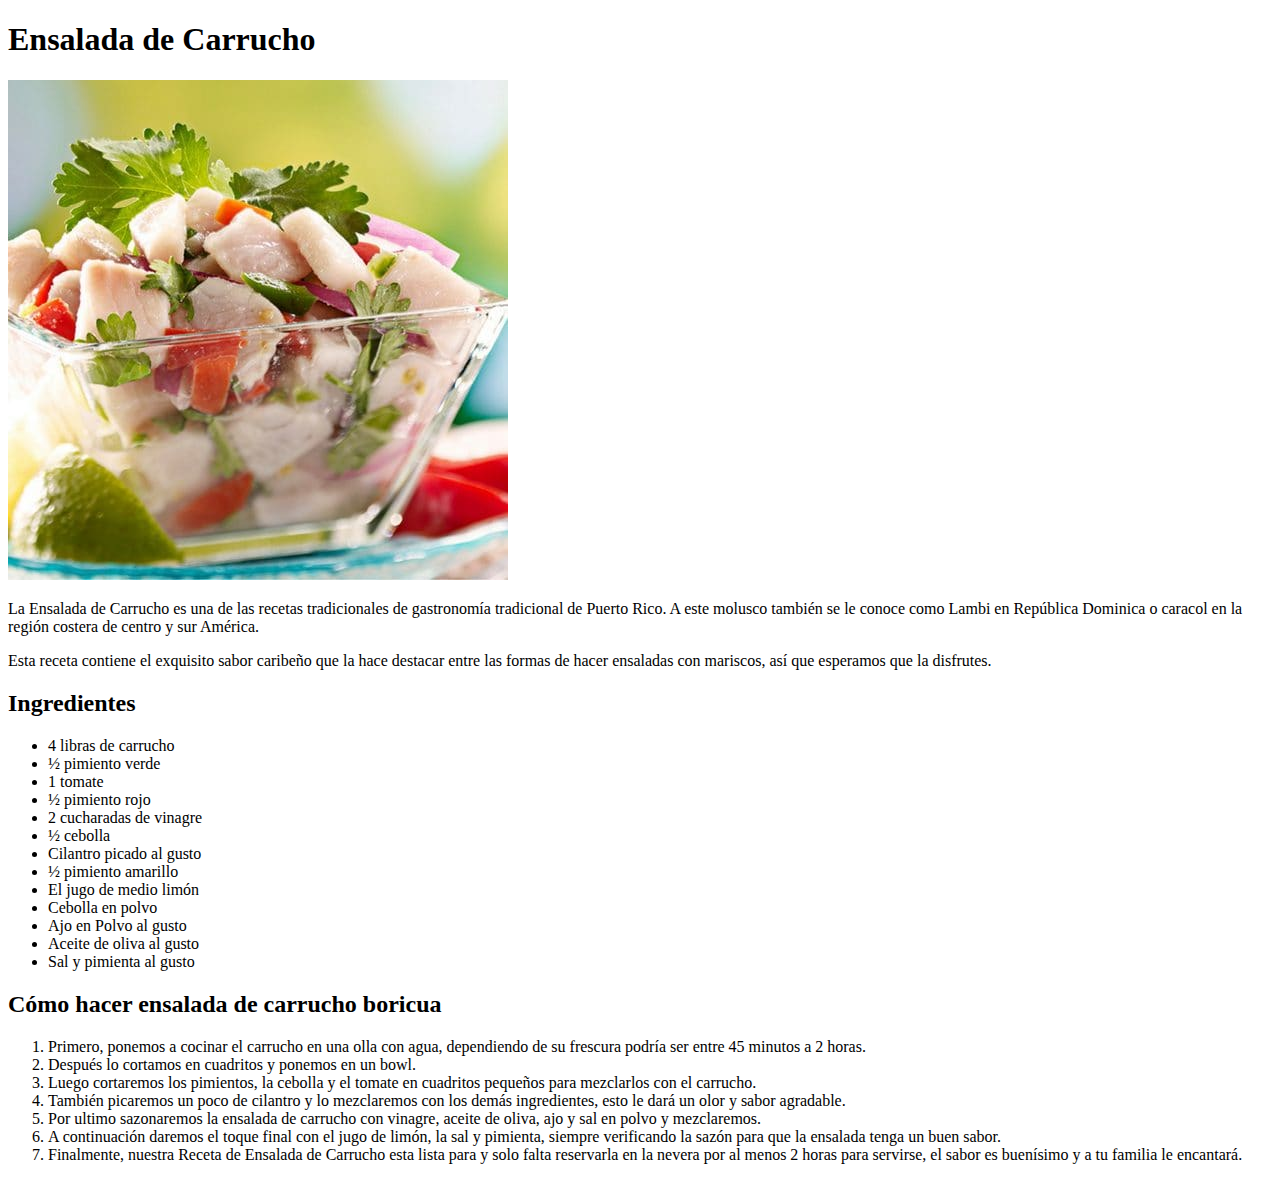
==== recipes/ensalada-de-carrucho.html @ 2bc844c4 "Add content to ensalada-de-carrucho.html" ====
<!DOCTYPE html>
<html lang="en">
  <head>
    <meta charset="UTF-8" />
    <title>Ensalada de Carrucho</title>
  </head>
  <body>
    <h1>Ensalada de Carrucho</h1>
    <img
      src="../img/ensalada-de-carrucho.jpeg"
      alt="Una foto de ensalada de carrucho"
    />
    <p>
      La Ensalada de Carrucho es una de las recetas tradicionales de gastronomía
      tradicional de Puerto Rico. A este molusco también se le conoce como Lambi
      en República Dominica o caracol en la región costera de centro y sur
      América.
    </p>
    <p>
      Esta receta contiene el exquisito sabor caribeño que la hace destacar
      entre las formas de hacer ensaladas con mariscos, así que esperamos que la
      disfrutes.
    </p>
    <h2>Ingredientes</h2>
    <ul>
      <li>4 libras de carrucho</li>
      <li>½ pimiento verde</li>
      <li>1 tomate</li>
      <li>½ pimiento rojo</li>
      <li>2 cucharadas de vinagre</li>
      <li>½ cebolla</li>
      <li>Cilantro picado al gusto</li>
      <li>½ pimiento amarillo</li>
      <li>El jugo de medio limón</li>
      <li>Cebolla en polvo</li>
      <li>Ajo en Polvo al gusto</li>
      <li>Aceite de oliva al gusto</li>
      <li>Sal y pimienta al gusto</li>
    </ul>
    <h2>Cómo hacer ensalada de carrucho boricua</h2>
    <ol>
      <li>
        Primero, ponemos a cocinar el carrucho en una olla con agua, dependiendo
        de su frescura podría ser entre 45 minutos a 2 horas.
      </li>
      <li>Después lo cortamos en cuadritos y ponemos en un bowl.</li>
      <li>
        Luego cortaremos los pimientos, la cebolla y el tomate en cuadritos
        pequeños para mezclarlos con el carrucho.
      </li>
      <li>
        También picaremos un poco de cilantro y lo mezclaremos con los demás
        ingredientes, esto le dará un olor y sabor agradable.
      </li>
      <li>
        Por ultimo sazonaremos la ensalada de carrucho con vinagre, aceite de
        oliva, ajo y sal en polvo y mezclaremos.
      </li>
      <li>
        A continuación daremos el toque final con el jugo de limón, la sal y
        pimienta, siempre verificando la sazón para que la ensalada tenga un
        buen sabor.
      </li>
      <li>
        Finalmente, nuestra Receta de Ensalada de Carrucho esta lista para y
        solo falta reservarla en la nevera por al menos 2 horas para servirse,
        el sabor es buenísimo y a tu familia le encantará.
      </li>
    </ol>
  </body>
</html>
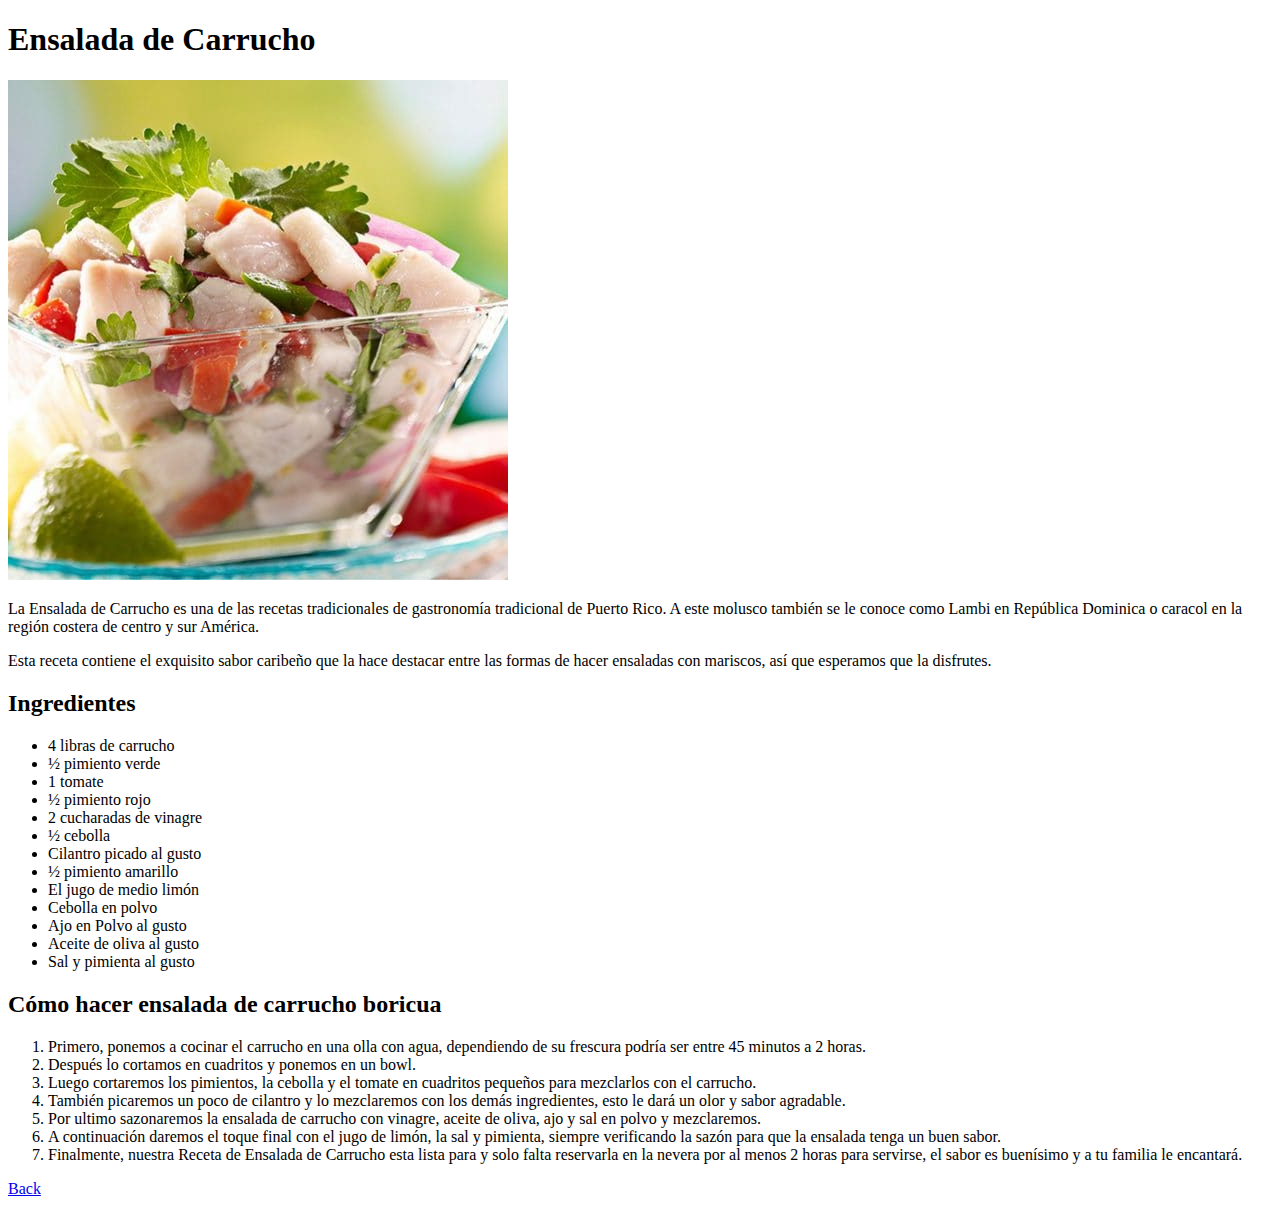
==== commit 3b55bc3d: "Add back button to web pages" ====
--- a/recipes/ensalada-de-carrucho.html
+++ b/recipes/ensalada-de-carrucho.html
@@ -67,5 +67,6 @@
         el sabor es buenísimo y a tu familia le encantará.
       </li>
     </ol>
+    <a href="../index.html">Back</a>
   </body>
 </html>
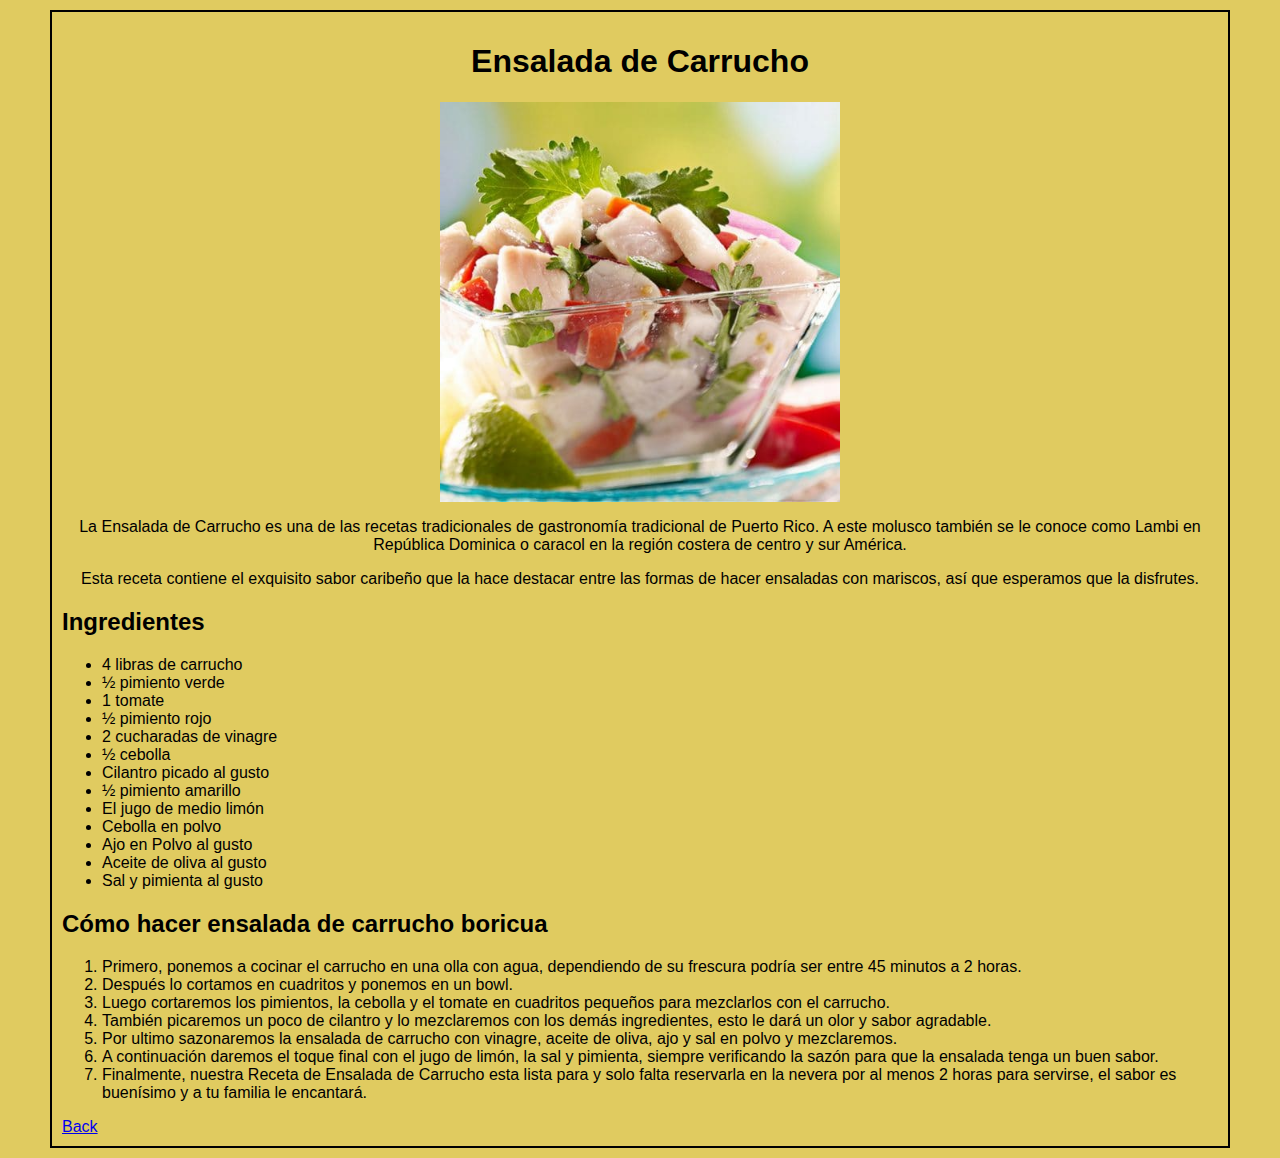
==== commit 98d317b7: "Add styles to *.html" ====
--- a/recipes/ensalada-de-carrucho.html
+++ b/recipes/ensalada-de-carrucho.html
@@ -3,12 +3,14 @@
   <head>
     <meta charset="UTF-8" />
     <title>Ensalada de Carrucho</title>
+    <link rel="stylesheet" href="../css/styles.css"
   </head>
   <body>
     <h1>Ensalada de Carrucho</h1>
     <img
       src="../img/ensalada-de-carrucho.jpeg"
       alt="Una foto de ensalada de carrucho"
+      class="food-image"
     />
     <p>
       La Ensalada de Carrucho es una de las recetas tradicionales de gastronomía
--- a/css/styles.css
+++ b/css/styles.css
@@ -0,0 +1,46 @@
+/* 
+Background Color: Light Yellow
+Image centered
+Recipe title centered
+Border going vertical
+Puerto Rican Flag somewhere
+*/
+
+body {
+  background-color: #e0cb60;
+  font-family: Arial, Helvetica, sans-serif;
+  margin: 10px 50px 10px 50px;
+  border: black 2px solid;
+  padding: 10px;
+}
+
+.img-container {
+    display: flex;
+    justify-content: center;
+}
+
+.food-image {
+  height: auto;
+  width: 400px;
+  display: block;
+  margin-left: auto;
+  margin-right: auto;
+}
+
+.title-flag {
+  height: auto;
+  width: 25%;
+}
+
+h1 {
+  text-align: center;
+}
+
+p {
+  text-align: center;
+}
+
+.title-nav {
+  height: auto;
+  list-style-type: none;
+}
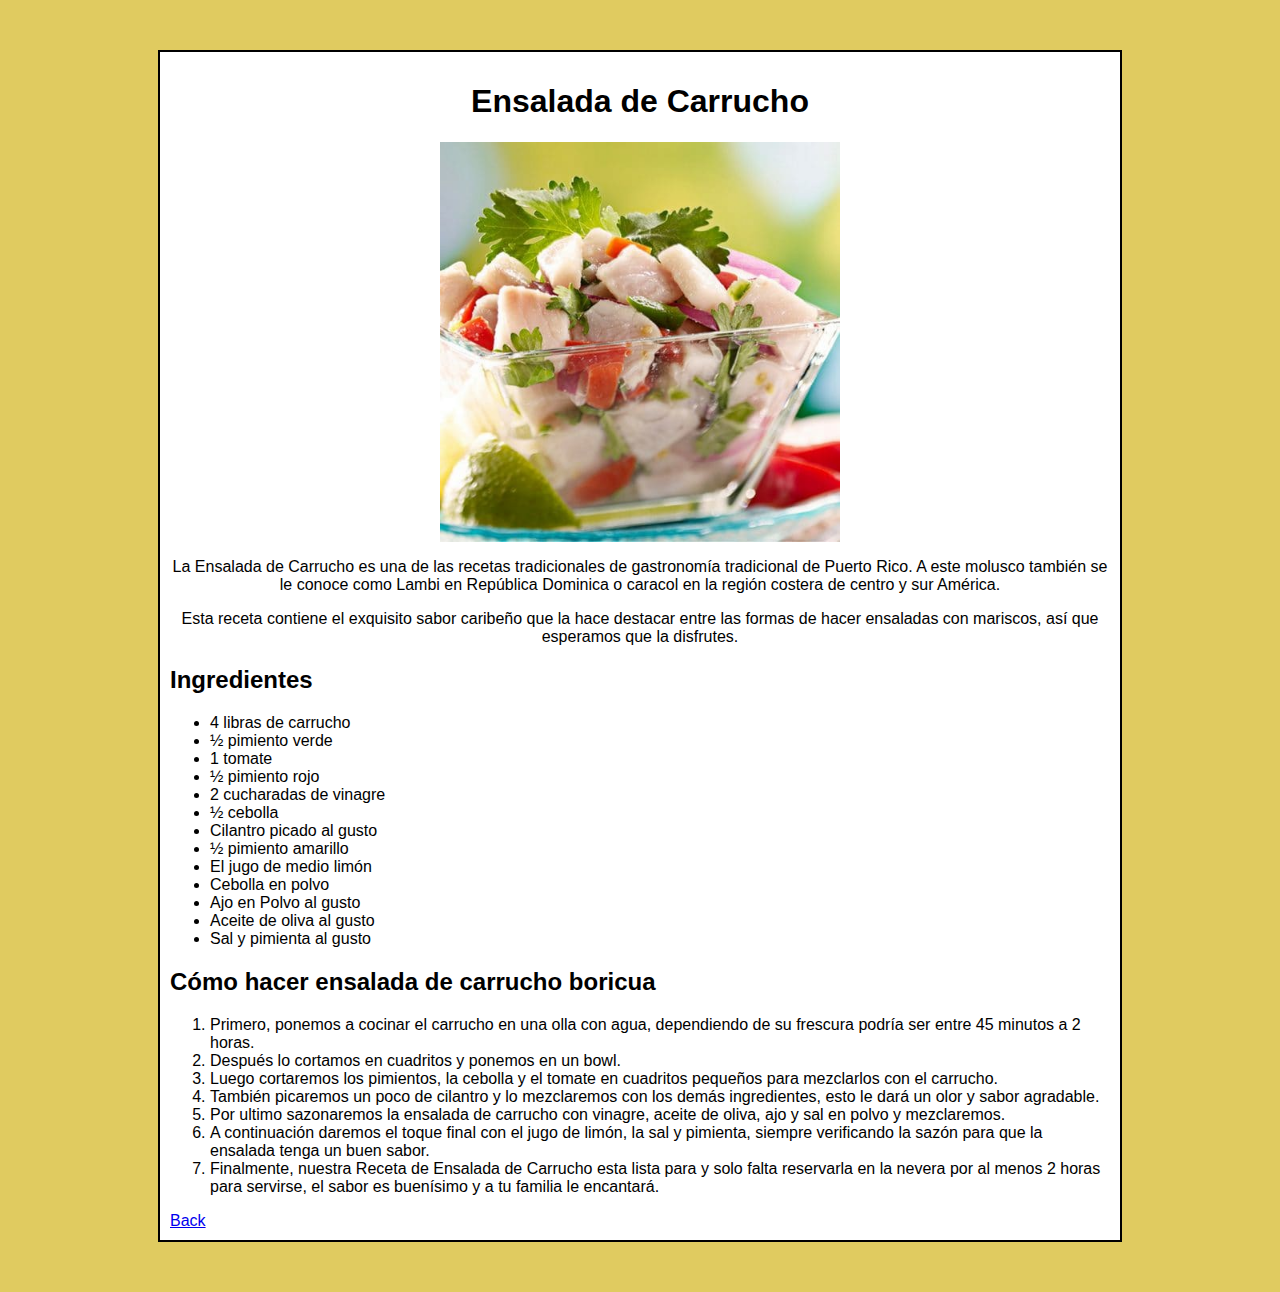
==== commit 98d37d84: "Add border around *.html files with style" ====
--- a/recipes/ensalada-de-carrucho.html
+++ b/recipes/ensalada-de-carrucho.html
@@ -3,72 +3,74 @@
   <head>
     <meta charset="UTF-8" />
     <title>Ensalada de Carrucho</title>
-    <link rel="stylesheet" href="../css/styles.css"
+    <link rel="stylesheet" href="../css/styles.css" />
   </head>
   <body>
-    <h1>Ensalada de Carrucho</h1>
-    <img
-      src="../img/ensalada-de-carrucho.jpeg"
-      alt="Una foto de ensalada de carrucho"
-      class="food-image"
-    />
-    <p>
-      La Ensalada de Carrucho es una de las recetas tradicionales de gastronomía
-      tradicional de Puerto Rico. A este molusco también se le conoce como Lambi
-      en República Dominica o caracol en la región costera de centro y sur
-      América.
-    </p>
-    <p>
-      Esta receta contiene el exquisito sabor caribeño que la hace destacar
-      entre las formas de hacer ensaladas con mariscos, así que esperamos que la
-      disfrutes.
-    </p>
-    <h2>Ingredientes</h2>
-    <ul>
-      <li>4 libras de carrucho</li>
-      <li>½ pimiento verde</li>
-      <li>1 tomate</li>
-      <li>½ pimiento rojo</li>
-      <li>2 cucharadas de vinagre</li>
-      <li>½ cebolla</li>
-      <li>Cilantro picado al gusto</li>
-      <li>½ pimiento amarillo</li>
-      <li>El jugo de medio limón</li>
-      <li>Cebolla en polvo</li>
-      <li>Ajo en Polvo al gusto</li>
-      <li>Aceite de oliva al gusto</li>
-      <li>Sal y pimienta al gusto</li>
-    </ul>
-    <h2>Cómo hacer ensalada de carrucho boricua</h2>
-    <ol>
-      <li>
-        Primero, ponemos a cocinar el carrucho en una olla con agua, dependiendo
-        de su frescura podría ser entre 45 minutos a 2 horas.
-      </li>
-      <li>Después lo cortamos en cuadritos y ponemos en un bowl.</li>
-      <li>
-        Luego cortaremos los pimientos, la cebolla y el tomate en cuadritos
-        pequeños para mezclarlos con el carrucho.
-      </li>
-      <li>
-        También picaremos un poco de cilantro y lo mezclaremos con los demás
-        ingredientes, esto le dará un olor y sabor agradable.
-      </li>
-      <li>
-        Por ultimo sazonaremos la ensalada de carrucho con vinagre, aceite de
-        oliva, ajo y sal en polvo y mezclaremos.
-      </li>
-      <li>
-        A continuación daremos el toque final con el jugo de limón, la sal y
-        pimienta, siempre verificando la sazón para que la ensalada tenga un
-        buen sabor.
-      </li>
-      <li>
-        Finalmente, nuestra Receta de Ensalada de Carrucho esta lista para y
-        solo falta reservarla en la nevera por al menos 2 horas para servirse,
-        el sabor es buenísimo y a tu familia le encantará.
-      </li>
-    </ol>
-    <a href="../index.html">Back</a>
-  </body>
+    <div class="container">
+      <h1>Ensalada de Carrucho</h1>
+      <img
+        src="../img/ensalada-de-carrucho.jpeg"
+        alt="Una foto de ensalada de carrucho"
+        class="food-image"
+      />
+      <p>
+        La Ensalada de Carrucho es una de las recetas tradicionales de gastronomía
+        tradicional de Puerto Rico. A este molusco también se le conoce como Lambi
+        en República Dominica o caracol en la región costera de centro y sur
+        América.
+      </p>
+      <p>
+        Esta receta contiene el exquisito sabor caribeño que la hace destacar
+        entre las formas de hacer ensaladas con mariscos, así que esperamos que la
+        disfrutes.
+      </p>
+      <h2>Ingredientes</h2>
+      <ul>
+        <li>4 libras de carrucho</li>
+        <li>½ pimiento verde</li>
+        <li>1 tomate</li>
+        <li>½ pimiento rojo</li>
+        <li>2 cucharadas de vinagre</li>
+        <li>½ cebolla</li>
+        <li>Cilantro picado al gusto</li>
+        <li>½ pimiento amarillo</li>
+        <li>El jugo de medio limón</li>
+        <li>Cebolla en polvo</li>
+        <li>Ajo en Polvo al gusto</li>
+        <li>Aceite de oliva al gusto</li>
+        <li>Sal y pimienta al gusto</li>
+      </ul>
+      <h2>Cómo hacer ensalada de carrucho boricua</h2>
+      <ol>
+        <li>
+          Primero, ponemos a cocinar el carrucho en una olla con agua, dependiendo
+          de su frescura podría ser entre 45 minutos a 2 horas.
+        </li>
+        <li>Después lo cortamos en cuadritos y ponemos en un bowl.</li>
+        <li>
+          Luego cortaremos los pimientos, la cebolla y el tomate en cuadritos
+          pequeños para mezclarlos con el carrucho.
+        </li>
+        <li>
+          También picaremos un poco de cilantro y lo mezclaremos con los demás
+          ingredientes, esto le dará un olor y sabor agradable.
+        </li>
+        <li>
+          Por ultimo sazonaremos la ensalada de carrucho con vinagre, aceite de
+          oliva, ajo y sal en polvo y mezclaremos.
+        </li>
+        <li>
+          A continuación daremos el toque final con el jugo de limón, la sal y
+          pimienta, siempre verificando la sazón para que la ensalada tenga un
+          buen sabor.
+        </li>
+        <li>
+          Finalmente, nuestra Receta de Ensalada de Carrucho esta lista para y
+          solo falta reservarla en la nevera por al menos 2 horas para servirse,
+          el sabor es buenísimo y a tu familia le encantará.
+        </li>
+      </ol>
+      <a href="../index.html">Back</a>
+        </body>
+    </div>
 </html>
--- a/css/styles.css
+++ b/css/styles.css
@@ -5,13 +5,25 @@
 Border going vertical
 Puerto Rican Flag somewhere
 */
-
 body {
   background-color: #e0cb60;
+}
+
+.container {
+  background-color: white;
   font-family: Arial, Helvetica, sans-serif;
-  margin: 10px 50px 10px 50px;
+  margin: 50px 150px 50px 150px;
   border: black 2px solid;
   padding: 10px;
+}
+
+.nav {
+    display: flex;
+    justify-content: center;
+}
+
+.title-nav-container {
+    padding: 0;
 }
 
 .img-container {
@@ -29,7 +41,7 @@
 
 .title-flag {
   height: auto;
-  width: 25%;
+  width: 20%;
 }
 
 h1 {
@@ -43,4 +55,6 @@
 .title-nav {
   height: auto;
   list-style-type: none;
+  text-align: center;
+  font-size: large;
 }
